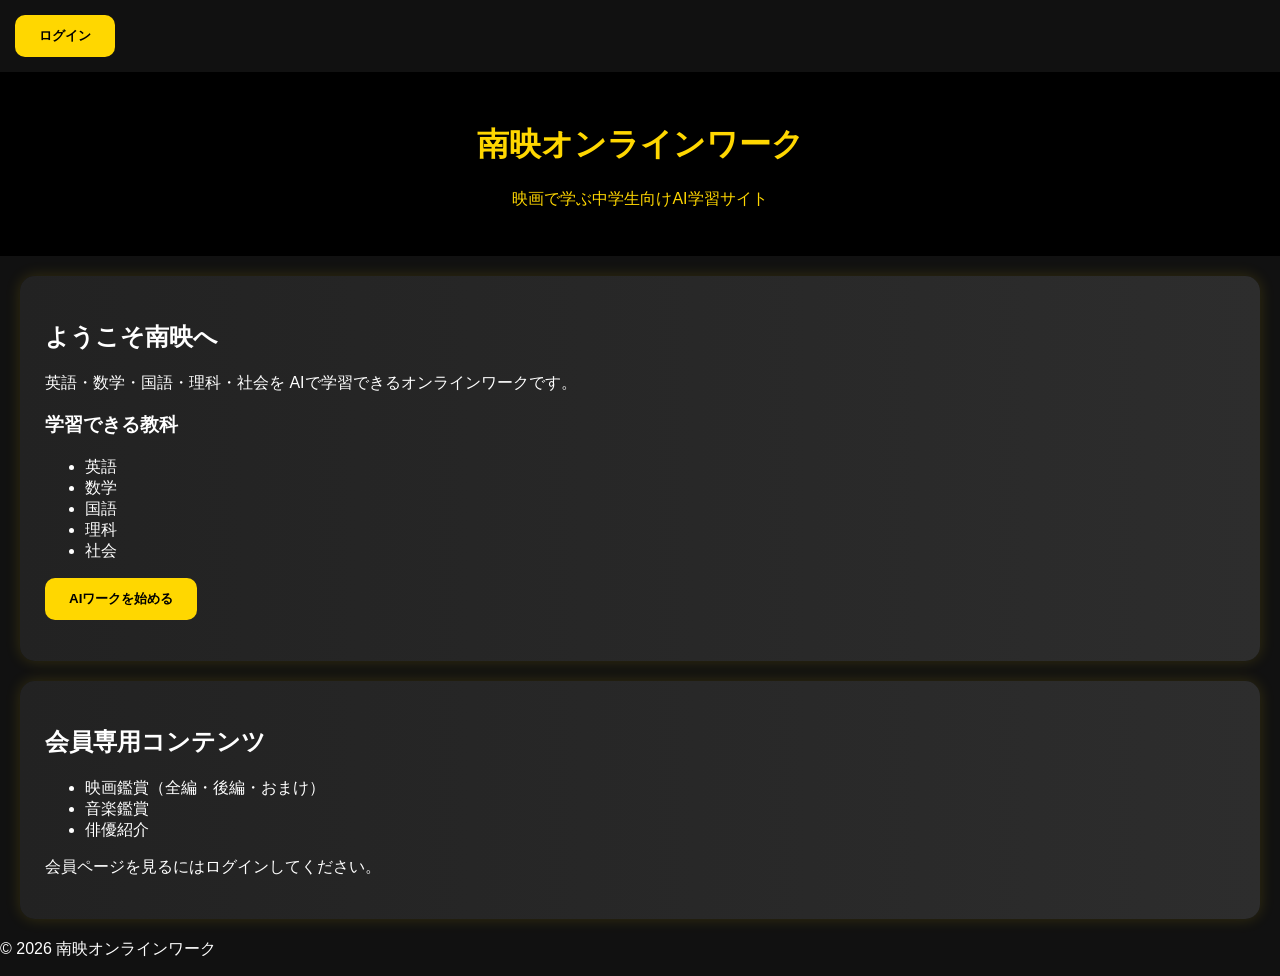
==== index.html @ 629d0036 "Add files via upload" ====
<!DOCTYPE html>
<html lang="ja">

<head>

<meta charset="UTF-8">
<meta name="viewport" content="width=device-width, initial-scale=1.0">

<title>南映オンラインワーク | 中学生向けAI学習サイト</title>

<meta name="description"
content="南映オンラインワークは中学生向けのAI学習サイトです。英語・数学・国語・理科・社会を無料で学べます。">

<meta name="keywords"
content="南映,オンラインワーク,中学生,AI学習,英語,数学,国語,理科,社会">

<meta name="robots"
content="index,follow">

<link rel="stylesheet" href="style.css">

</head>

<body>

<div style="padding:15px">

<a href="login.html">
<button>ログイン</button>
</a>

</div>

<header>

<h1>南映オンラインワーク</h1>

<p>
映画で学ぶ中学生向けAI学習サイト
</p>

</header>

<div class="card">

<h2>ようこそ南映へ</h2>

<p>
英語・数学・国語・理科・社会を
AIで学習できるオンラインワークです。
</p>

<h3>学習できる教科</h3>

<ul>
<li>英語</li>
<li>数学</li>
<li>国語</li>
<li>理科</li>
<li>社会</li>
</ul>

<p>

<a href="work.html">
<button>AIワークを始める</button>
</a>

</p>

</div>

<div class="card">

<h2>会員専用コンテンツ</h2>

<ul>
<li>映画鑑賞（全編・後編・おまけ）</li>
<li>音楽鑑賞</li>
<li>俳優紹介</li>
</ul>

<p>
会員ページを見るにはログインしてください。
</p>

</div>

<footer>

<p>
© 2026 南映オンラインワーク
</p>

</footer>

</body>

</html>
---- style.css ----
body{
    margin:0;
    background:#111;
    color:white;
    font-family:"Yu Gothic",sans-serif;
}

header{
    text-align:center;
    background:black;
    color:gold;
    padding:30px;
}

.card{
    margin:20px;
    padding:25px;
    border-radius:15px;

    background:linear-gradient(
        90deg,
        #222,
        #2d2d2d
    );

    box-shadow:
    0 0 15px rgba(255,215,0,0.15);
}

button{
    background:gold;
    color:black;
    border:none;
    padding:12px 24px;
    border-radius:10px;
    cursor:pointer;
    font-weight:bold;
}

button:hover{
    background:#ffef7a;
}
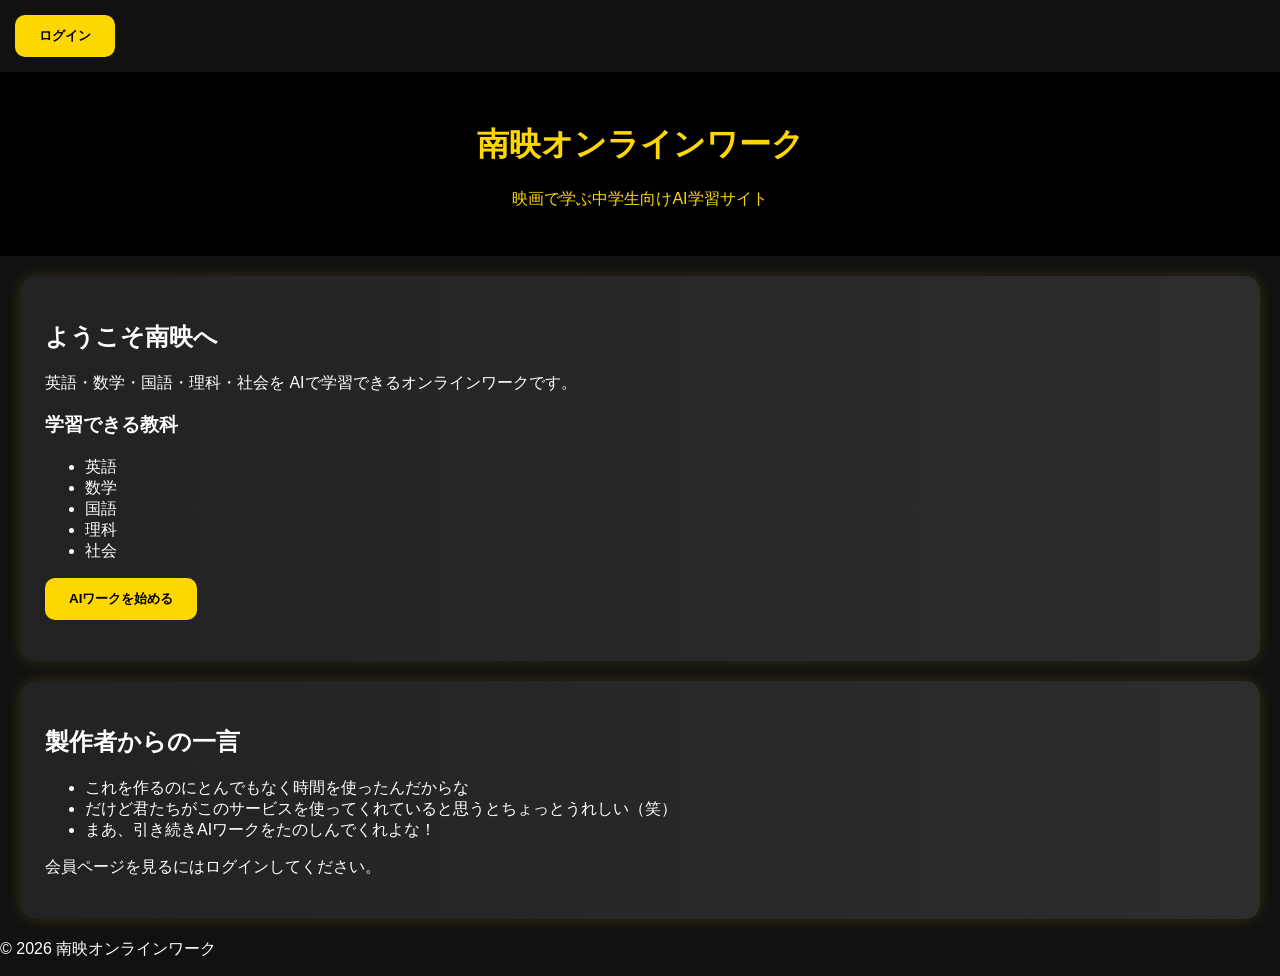
==== commit 794a26f3: "Add files via upload" ====
--- a/index.html
+++ b/index.html
@@ -72,12 +72,12 @@
 
 <div class="card">
 
-<h2>会員専用コンテンツ</h2>
+<h2>製作者からの一言</h2>
 
 <ul>
-<li>映画鑑賞（全編・後編・おまけ）</li>
-<li>音楽鑑賞</li>
-<li>俳優紹介</li>
+<li>これを作るのにとんでもなく時間を使ったんだからな</li>
+<li>だけど君たちがこのサービスを使ってくれていると思うとちょっとうれしい（笑）</li>
+<li>まあ、引き続きAIワークをたのしんでくれよな！</li>
 </ul>
 
 <p>
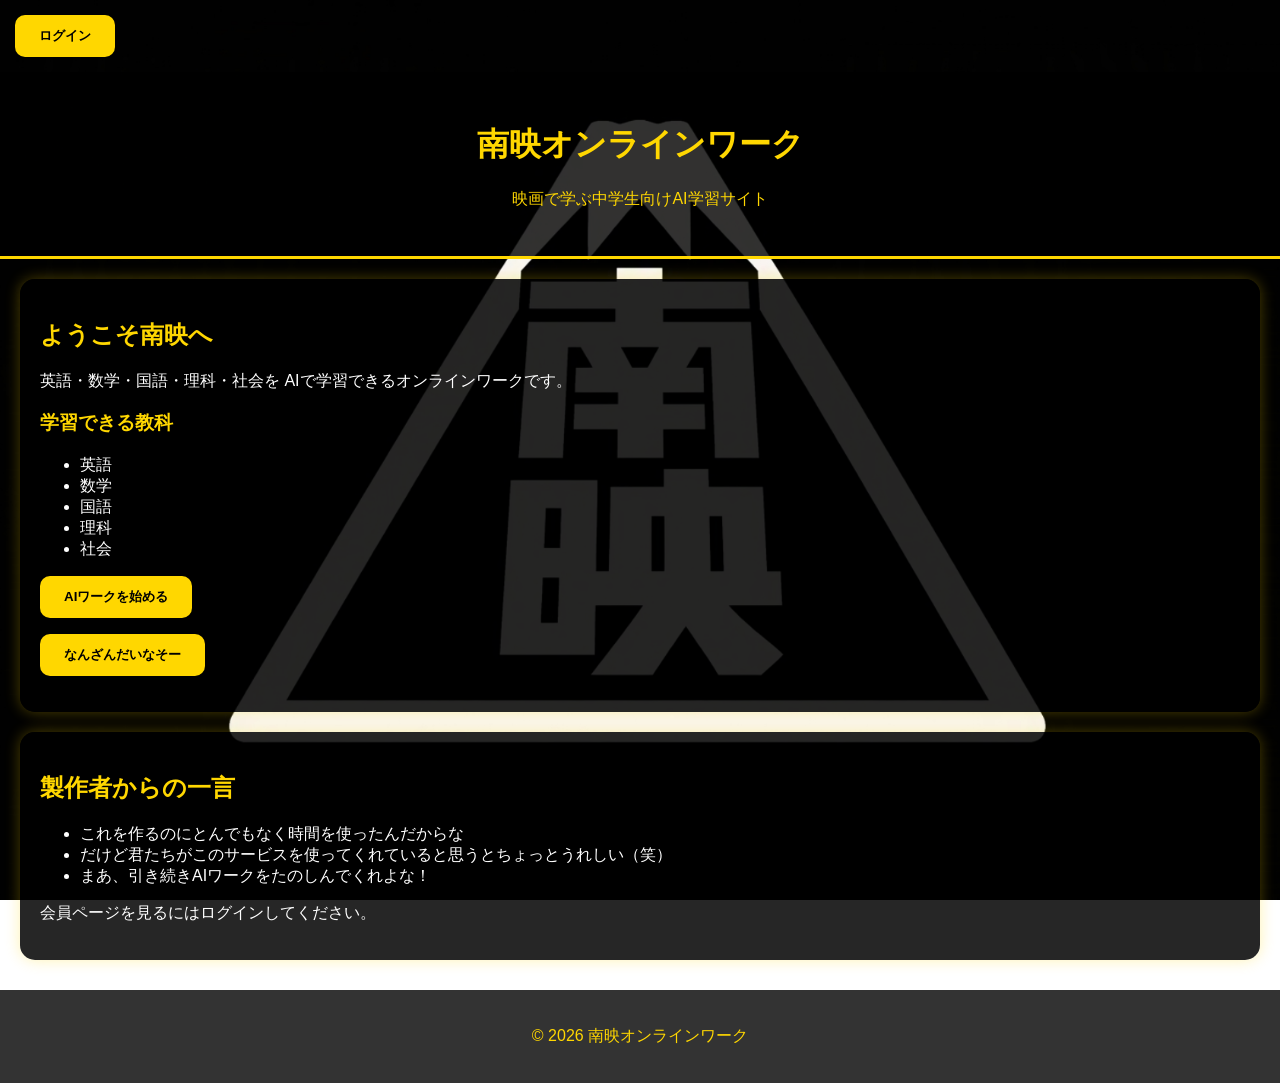
==== commit e9c959cb: "Add files via upload" ====
--- a/index.html
+++ b/index.html
@@ -68,6 +68,14 @@
 
 </p>
 
+<p>
+
+<a href="dino.html">
+<button>なんざんだいなそー</button>
+</a>
+
+</p>
+
 </div>
 
 <div class="card">
--- a/style.css
+++ b/style.css
@@ -1,42 +1,102 @@
 body{
     margin:0;
-    background:#111;
     color:white;
     font-family:"Yu Gothic",sans-serif;
+
+    /* 背景画像 */
+    background-image:url("images/nanei.jpg");
+    background-size:cover;
+    background-position:center;
+    background-attachment:fixed;
 }
 
+/* 上部タイトル */
 header{
     text-align:center;
-    background:black;
+    background:rgba(0,0,0,0.8);
     color:gold;
     padding:30px;
+    border-bottom:3px solid gold;
 }
 
+/* コンテンツ枠 */
 .card{
+    background:rgba(0,0,0,0.85);
+
     margin:20px;
-    padding:25px;
+    padding:20px;
+
     border-radius:15px;
 
-    background:linear-gradient(
-        90deg,
-        #222,
-        #2d2d2d
-    );
-
     box-shadow:
-    0 0 15px rgba(255,215,0,0.15);
+    0 0 15px rgba(255,215,0,0.3);
 }
 
+/* ボタン */
 button{
     background:gold;
     color:black;
+
     border:none;
+
     padding:12px 24px;
+
     border-radius:10px;
+
+    font-weight:bold;
+
     cursor:pointer;
-    font-weight:bold;
 }
 
 button:hover{
-    background:#ffef7a;
+    background:#ffe45c;
+}
+
+/* 入力欄 */
+input,
+select{
+    width:100%;
+    max-width:400px;
+
+    padding:10px;
+
+    border-radius:8px;
+
+    border:none;
+}
+
+/* リンク */
+a{
+    text-decoration:none;
+}
+
+/* 動画 */
+video{
+    width:100%;
+    border-radius:10px;
+}
+
+/* 音楽 */
+audio{
+    width:100%;
+}
+
+/* 画像 */
+img{
+    max-width:100%;
+    border-radius:10px;
+}
+
+/* フッター */
+footer{
+    text-align:center;
+    padding:20px;
+    background:rgba(0,0,0,0.8);
+    color:gold;
+    margin-top:30px;
+}
+
+/* 見出し */
+h1,h2,h3{
+    color:gold;
 }
